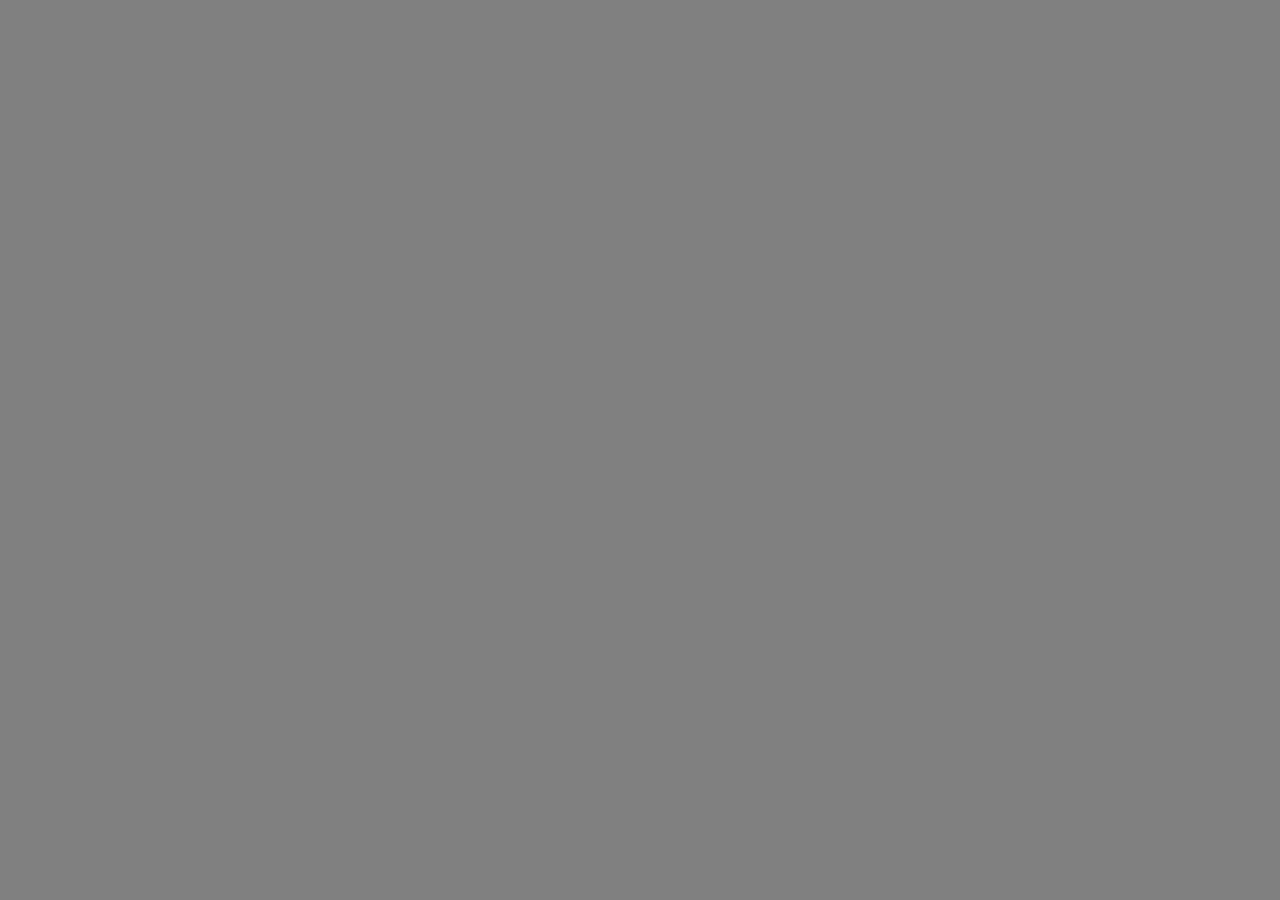
==== src/index.html @ 61dd3350 "initial commit" ====
<!DOCTYPE html>
<html lang="en">
  <head>
    <meta charset="UTF-8" />
    <meta http-equiv="X-UA-Compatible" content="IE=edge" />
    <meta name="viewport" content="width=device-width, initial-scale=1.0" />
    <link rel="stylesheet" href="./css/index.css" />
    <title>Calculator</title>
  </head>
  <body>
    <div id="app">
      <div class="calc"></div>
    </div>
    <script src="./index.js"></script>
  </body>
</html>
---- src/css/index.css ----
/*! normalize.css v8.0.1 | MIT License | github.com/necolas/normalize.css */
/* Document
   ========================================================================== */
/**
 * 1. Correct the line height in all browsers.
 * 2. Prevent adjustments of font size after orientation changes in iOS.
 */
html {
  line-height: 1.15;
  /* 1 */
  -webkit-text-size-adjust: 100%;
  /* 2 */
}

/* Sections
   ========================================================================== */
/**
 * Remove the margin in all browsers.
 */
body {
  margin: 0;
}

/**
 * Render the `main` element consistently in IE.
 */
main {
  display: block;
}

/**
 * Correct the font size and margin on `h1` elements within `section` and
 * `article` contexts in Chrome, Firefox, and Safari.
 */
h1 {
  font-size: 2em;
  margin: 0.67em 0;
}

/* Grouping content
   ========================================================================== */
/**
 * 1. Add the correct box sizing in Firefox.
 * 2. Show the overflow in Edge and IE.
 */
hr {
  -webkit-box-sizing: content-box;
          box-sizing: content-box;
  /* 1 */
  height: 0;
  /* 1 */
  overflow: visible;
  /* 2 */
}

/**
 * 1. Correct the inheritance and scaling of font size in all browsers.
 * 2. Correct the odd `em` font sizing in all browsers.
 */
pre {
  font-family: monospace, monospace;
  /* 1 */
  font-size: 1em;
  /* 2 */
}

/* Text-level semantics
   ========================================================================== */
/**
 * Remove the gray background on active links in IE 10.
 */
a {
  background-color: transparent;
}

/**
 * 1. Remove the bottom border in Chrome 57-
 * 2. Add the correct text decoration in Chrome, Edge, IE, Opera, and Safari.
 */
abbr[title] {
  border-bottom: none;
  /* 1 */
  text-decoration: underline;
  /* 2 */
  -webkit-text-decoration: underline dotted;
          text-decoration: underline dotted;
  /* 2 */
}

/**
 * Add the correct font weight in Chrome, Edge, and Safari.
 */
b,
strong {
  font-weight: bolder;
}

/**
 * 1. Correct the inheritance and scaling of font size in all browsers.
 * 2. Correct the odd `em` font sizing in all browsers.
 */
code,
kbd,
samp {
  font-family: monospace, monospace;
  /* 1 */
  font-size: 1em;
  /* 2 */
}

/**
 * Add the correct font size in all browsers.
 */
small {
  font-size: 80%;
}

/**
 * Prevent `sub` and `sup` elements from affecting the line height in
 * all browsers.
 */
sub,
sup {
  font-size: 75%;
  line-height: 0;
  position: relative;
  vertical-align: baseline;
}

sub {
  bottom: -0.25em;
}

sup {
  top: -0.5em;
}

/* Embedded content
   ========================================================================== */
/**
 * Remove the border on images inside links in IE 10.
 */
img {
  border-style: none;
}

/* Forms
   ========================================================================== */
/**
 * 1. Change the font styles in all browsers.
 * 2. Remove the margin in Firefox and Safari.
 */
button,
input,
optgroup,
select,
textarea {
  font-family: inherit;
  /* 1 */
  font-size: 100%;
  /* 1 */
  line-height: 1.15;
  /* 1 */
  margin: 0;
  /* 2 */
}

/**
 * Show the overflow in IE.
 * 1. Show the overflow in Edge.
 */
button,
input {
  /* 1 */
  overflow: visible;
}

/**
 * Remove the inheritance of text transform in Edge, Firefox, and IE.
 * 1. Remove the inheritance of text transform in Firefox.
 */
button,
select {
  /* 1 */
  text-transform: none;
}

/**
 * Correct the inability to style clickable types in iOS and Safari.
 */
button,
[type="button"],
[type="reset"],
[type="submit"] {
  -webkit-appearance: button;
}

/**
 * Remove the inner border and padding in Firefox.
 */
button::-moz-focus-inner,
[type="button"]::-moz-focus-inner,
[type="reset"]::-moz-focus-inner,
[type="submit"]::-moz-focus-inner {
  border-style: none;
  padding: 0;
}

/**
 * Restore the focus styles unset by the previous rule.
 */
button:-moz-focusring,
[type="button"]:-moz-focusring,
[type="reset"]:-moz-focusring,
[type="submit"]:-moz-focusring {
  outline: 1px dotted ButtonText;
}

/**
 * Correct the padding in Firefox.
 */
fieldset {
  padding: 0.35em 0.75em 0.625em;
}

/**
 * 1. Correct the text wrapping in Edge and IE.
 * 2. Correct the color inheritance from `fieldset` elements in IE.
 * 3. Remove the padding so developers are not caught out when they zero out
 *    `fieldset` elements in all browsers.
 */
legend {
  -webkit-box-sizing: border-box;
          box-sizing: border-box;
  /* 1 */
  color: inherit;
  /* 2 */
  display: table;
  /* 1 */
  max-width: 100%;
  /* 1 */
  padding: 0;
  /* 3 */
  white-space: normal;
  /* 1 */
}

/**
 * Add the correct vertical alignment in Chrome, Firefox, and Opera.
 */
progress {
  vertical-align: baseline;
}

/**
 * Remove the default vertical scrollbar in IE 10+.
 */
textarea {
  overflow: auto;
}

/**
 * 1. Add the correct box sizing in IE 10.
 * 2. Remove the padding in IE 10.
 */
[type="checkbox"],
[type="radio"] {
  -webkit-box-sizing: border-box;
          box-sizing: border-box;
  /* 1 */
  padding: 0;
  /* 2 */
}

/**
 * Correct the cursor style of increment and decrement buttons in Chrome.
 */
[type="number"]::-webkit-inner-spin-button,
[type="number"]::-webkit-outer-spin-button {
  height: auto;
}

/**
 * 1. Correct the odd appearance in Chrome and Safari.
 * 2. Correct the outline style in Safari.
 */
[type="search"] {
  -webkit-appearance: textfield;
  /* 1 */
  outline-offset: -2px;
  /* 2 */
}

/**
 * Remove the inner padding in Chrome and Safari on macOS.
 */
[type="search"]::-webkit-search-decoration {
  -webkit-appearance: none;
}

/**
 * 1. Correct the inability to style clickable types in iOS and Safari.
 * 2. Change font properties to `inherit` in Safari.
 */
::-webkit-file-upload-button {
  -webkit-appearance: button;
  /* 1 */
  font: inherit;
  /* 2 */
}

/* Interactive
   ========================================================================== */
/*
 * Add the correct display in Edge, IE 10+, and Firefox.
 */
details {
  display: block;
}

/*
 * Add the correct display in all browsers.
 */
summary {
  display: list-item;
}

/* Misc
   ========================================================================== */
/**
 * Add the correct display in IE 10+.
 */
template {
  display: none;
}

/**
 * Add the correct display in IE 10.
 */
[hidden] {
  display: none;
}

body {
  position: absolute;
  width: 100%;
  height: 100%;
  left: 0;
  top: 0;
  background-color: gray;
}
/*# sourceMappingURL=index.css.map */
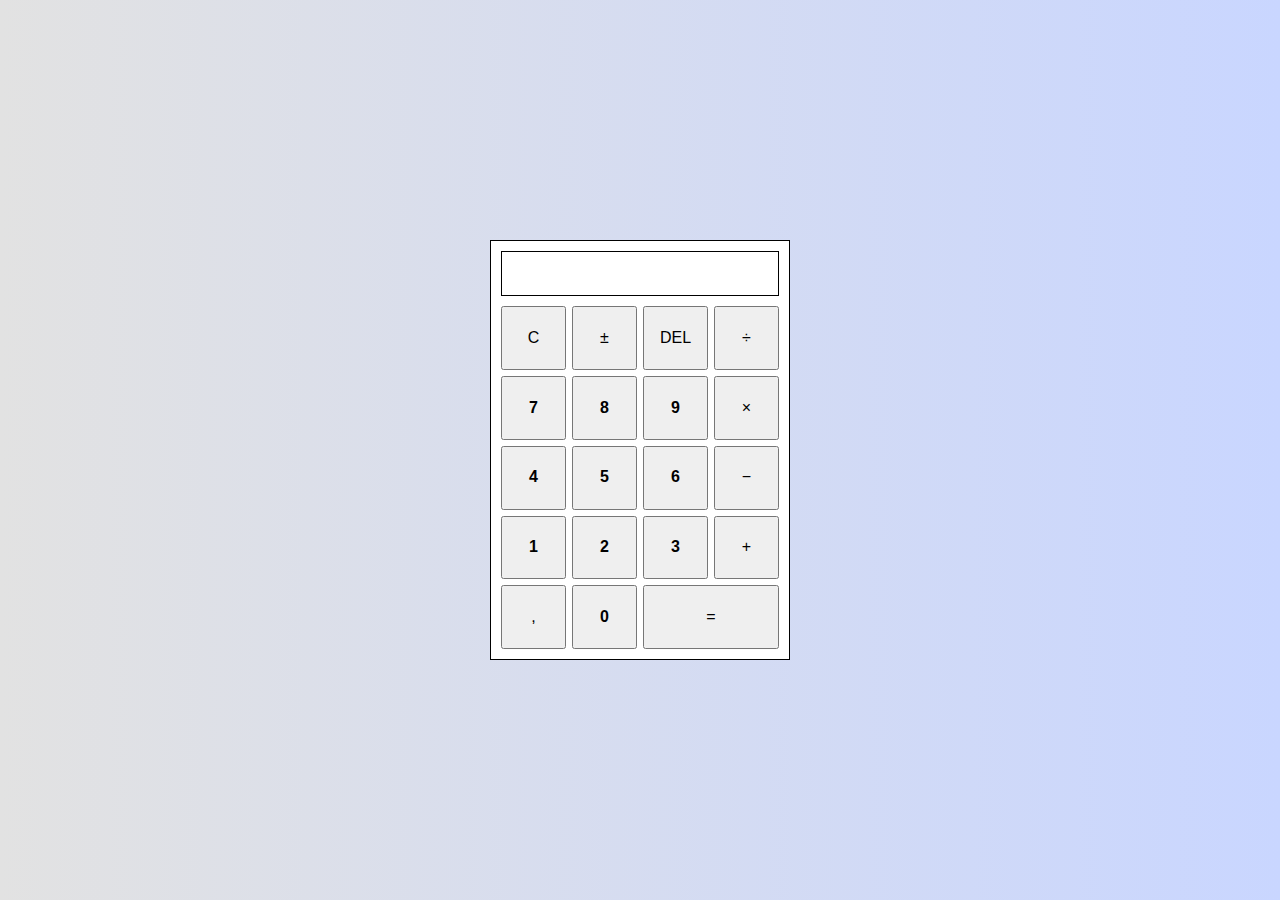
==== commit 39cd651b: "added html and css layouts" ====
--- a/src/index.html
+++ b/src/index.html
@@ -9,7 +9,34 @@
   </head>
   <body>
     <div id="app">
-      <div class="calc"></div>
+      <div class="calc">
+        <div class="calc__input-block">
+          <div class="calc__input">
+            <input type="text" dir="rtl" name="" id="input" />
+          </div>
+        </div>
+        <div class="calc__buttons-block">
+          <button>C</button>
+          <button>±</button>
+          <button>DEL</button>
+          <button class="operator">÷</button>
+          <button class="number">7</button>
+          <button class="number">8</button>
+          <button class="number">9</button>
+          <button class="operator">×</button>
+          <button class="number">4</button>
+          <button class="number">5</button>
+          <button class="number">6</button>
+          <button class="operator">−</button>
+          <button class="number">1</button>
+          <button class="number">2</button>
+          <button class="number">3</button>
+          <button class="operator">+</button>
+          <button>,</button>
+          <button class="number">0</button>
+          <button id="equals">=</button>
+        </div>
+      </div>
     </div>
     <script src="./index.js"></script>
   </body>
--- a/src/css/index.css
+++ b/src/css/index.css
@@ -339,6 +339,19 @@
  */
 [hidden] {
   display: none;
+}
+
+html {
+  -webkit-box-sizing: border-box;
+          box-sizing: border-box;
+  font-family: Arial, Helvetica, sans-serif;
+}
+
+*,
+*:before,
+*:after {
+  -webkit-box-sizing: inherit;
+          box-sizing: inherit;
 }
 
 body {
@@ -349,4 +362,73 @@
   top: 0;
   background-color: gray;
 }
+
+#app {
+  position: relative;
+  width: 100%;
+  height: 100%;
+  display: -webkit-box;
+  display: -ms-flexbox;
+  display: flex;
+  -webkit-box-pack: center;
+      -ms-flex-pack: center;
+          justify-content: center;
+  -webkit-box-align: center;
+      -ms-flex-align: center;
+          align-items: center;
+  background: -webkit-gradient(linear, right top, left top, from(#c9d6ff), to(#e2e2e2));
+  background: linear-gradient(to left, #c9d6ff, #e2e2e2);
+}
+
+.calc {
+  position: relative;
+  max-width: 300px;
+  height: 420px;
+  background-color: white;
+  display: -ms-grid;
+  display: grid;
+  -ms-grid-rows: auto 1fr;
+      grid-template-rows: auto 1fr;
+  grid-gap: 10px;
+  padding: 10px;
+  border: 1px solid black;
+}
+
+.calc__input input {
+  width: 100%;
+  font-size: 36px;
+  border: 1px solid black;
+}
+
+.calc__input input:focus {
+  outline: none;
+}
+
+.calc__operation {
+  position: relative;
+  width: 20px;
+}
+
+.calc__buttons-block {
+  position: relative;
+  display: -ms-grid;
+  display: grid;
+  -ms-grid-columns: (1fr)[4];
+      grid-template-columns: repeat(4, 1fr);
+  -ms-grid-rows: (1fr)[5];
+      grid-template-rows: repeat(5, 1fr);
+  gap: 6px;
+}
+
+.calc__buttons-block button {
+  outline: none;
+}
+
+.calc__buttons-block button#equals {
+  grid-column: span 2;
+}
+
+.number {
+  font-weight: bold;
+}
 /*# sourceMappingURL=index.css.map */